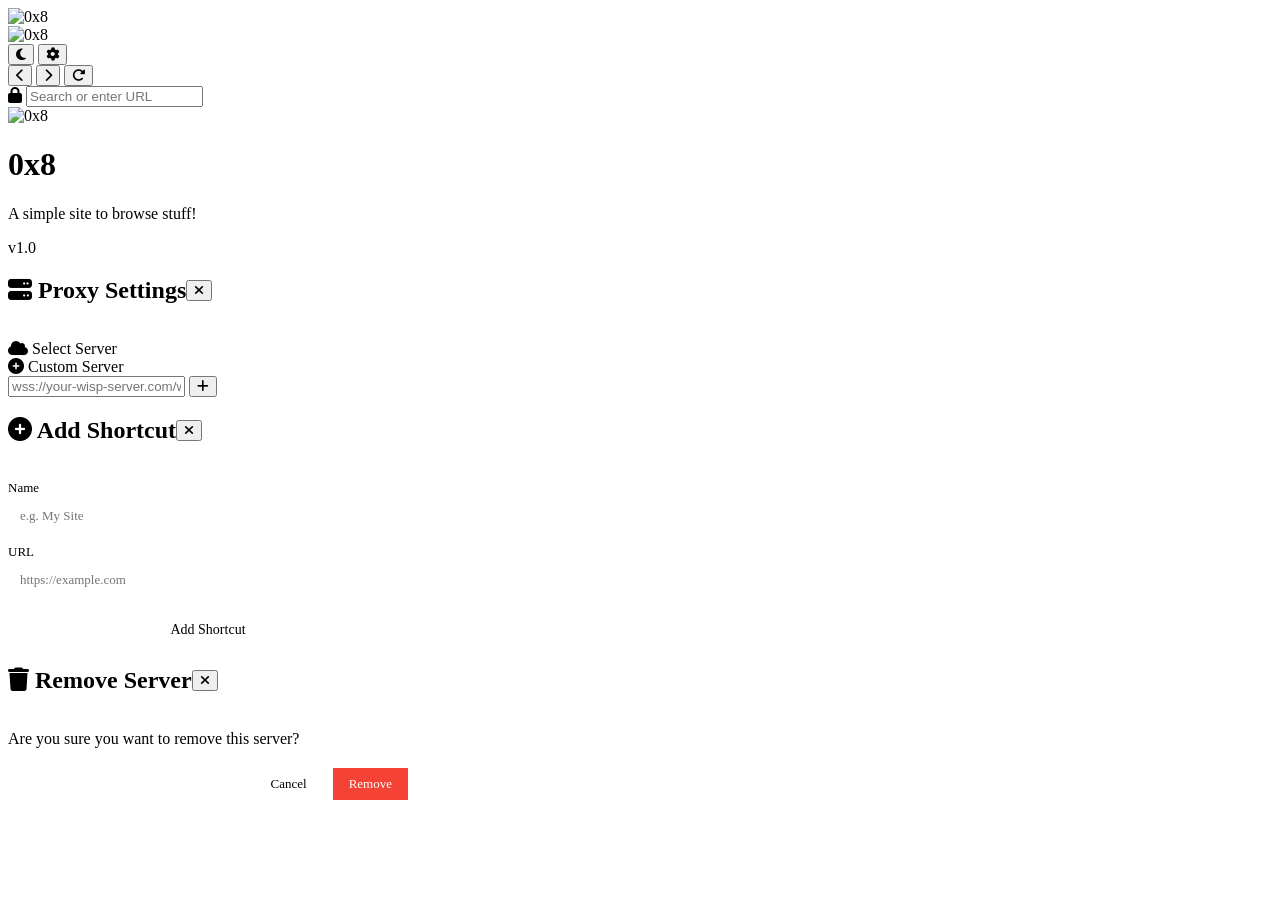
==== index.html @ 161ea28d "index." ====
<!DOCTYPE html>
<html lang="en">
<head>
  <meta charset="UTF-8" />
  <meta name="viewport" content="width=device-width, initial-scale=1.0" />
  <title>0x8</title>
  <link rel="icon" href="imgs/icon.png" />
  <link rel="stylesheet" href="style.css" />
  <link rel="stylesheet" href="https://cdnjs.cloudflare.com/ajax/libs/font-awesome/6.5.0/css/all.min.css" />
  <script src="https://cdn.jsdelivr.net/gh/Destroyed12121/Staticsj@main/JS/scramjet.all.js" defer></script>
  <script type="module">
    import * as BareMux from "https://cdn.jsdelivr.net/npm/@mercuryworkshop/bare-mux/dist/index.mjs";
    window.BareMux = BareMux;
  </script>
</head>
<body>

  <div id="loading-screen">
    <img src="imgs/logo.png" alt="0x8" class="loading-logo" />
    <div class="loading-track"><div class="loading-bar"></div></div>

  </div>

  <div id="app">
    <div class="bg-orb" aria-hidden="true"></div>
    <div class="bg-orb bg-orb--bottom" aria-hidden="true"></div>

    <header class="header">
      <img src="imgs/logo.png" alt="0x8" class="header-logo" id="headerLogo" />
      <div class="tab-bar" id="tabsContainer" role="tablist"></div>
      <div class="header-controls">
        <button class="header-btn" id="themeToggle"><i class="fa-solid fa-moon"></i></button>
        <button class="header-btn" id="settingsBtn"><i class="fa-solid fa-gear"></i></button>
      </div>
    </header>

    <div class="nav-bar">
      <button class="nav-btn" id="backBtn"><i class="fa-solid fa-chevron-left"></i></button>
      <button class="nav-btn" id="fwdBtn"><i class="fa-solid fa-chevron-right"></i></button>
      <button class="nav-btn" id="reloadBtn"><i class="fa-solid fa-rotate-right"></i></button>
      <div class="address-wrapper">
        <i class="fa-solid fa-lock lock-icon"></i>
        <input type="text" id="addressBar" placeholder="Search or enter URL" autocomplete="off" />
      </div>
    </div>

    <div class="loading-bar-container"><div class="loading-bar-progress" id="loadingBar"></div></div>

    <div class="main-content">
      <div class="brand-col" id="brandCol">
        <img src="imgs/logo.png" alt="0x8" class="big-logo" />
        <h1>0x8</h1>
        <p>A simple site to browse stuff!</p>
        <span class="tagline">v1.0</span>
      </div>
      <div class="viewport" id="viewport"></div>
    </div>
  </div>

  <div class="modal-overlay" id="wispModal">
    <div class="modal-card">
      <div style="display:flex;align-items:center;margin-bottom:16px;">
        <h2><i class="fa-solid fa-server"></i> Proxy Settings</h2>
        <button class="close-btn" id="closeWispModal"><i class="fa-solid fa-xmark"></i></button>
      </div>
      <div class="section-title"><i class="fa-solid fa-cloud"></i> Select Server</div>
      <div class="server-list" id="serverList"></div>
      <div class="section-title"><i class="fa-solid fa-plus-circle"></i> Custom Server</div>
      <div class="custom-input-group">
        <input type="text" id="customWispInput" placeholder="wss://your-wisp-server.com/wisp/" />
        <button id="saveCustomWisp"><i class="fa-solid fa-plus"></i></button>
      </div>
    </div>
  </div>

  <div class="modal-overlay" id="shortcutModal">
    <div class="modal-card" style="max-width:400px;">
      <div style="display:flex;align-items:center;margin-bottom:16px;">
        <h2><i class="fa-solid fa-plus-circle"></i> Add Shortcut</h2>
        <button class="close-btn" id="closeShortcutModal"><i class="fa-solid fa-xmark"></i></button>
      </div>
      <form id="shortcutForm">
        <div style="margin-bottom:12px;">
          <label style="display:block;font-size:13px;color:var(--text-secondary);margin-bottom:4px;">Name</label>
          <input type="text" id="shortcutName" placeholder="e.g. My Site" style="width:100%;background:var(--bg-glass);border:1px solid var(--border-glass);border-radius:var(--radius-sm);padding:8px 12px;color:var(--text-primary);font-size:13px;font-family:var(--font);outline:none;" />
        </div>
        <div style="margin-bottom:16px;">
          <label style="display:block;font-size:13px;color:var(--text-secondary);margin-bottom:4px;">URL</label>
          <input type="text" id="shortcutUrl" placeholder="https://example.com" style="width:100%;background:var(--bg-glass);border:1px solid var(--border-glass);border-radius:var(--radius-sm);padding:8px 12px;color:var(--text-primary);font-size:13px;font-family:var(--font);outline:none;" />
        </div>
        <button type="submit" style="width:100%;padding:10px;background:var(--bg-glass);border:1px solid var(--border-glass);border-radius:var(--radius-sm);color:var(--text-primary);font-size:14px;font-family:var(--font);cursor:pointer;transition:var(--transition);">Add Shortcut</button>
      </form>
    </div>
  </div>

  <div class="modal-overlay" id="confirmModal">
    <div class="modal-card" style="max-width:400px;">
      <div style="display:flex;align-items:center;margin-bottom:16px;">
        <h2><i class="fa-solid fa-trash"></i> Remove Server</h2>
        <button class="close-btn" id="closeConfirmModal"><i class="fa-solid fa-xmark"></i></button>
      </div>
      <p style="color:var(--text-secondary);margin-bottom:20px;">Are you sure you want to remove this server?</p>
      <div style="display:flex;gap:10px;justify-content:flex-end;">
        <button id="confirmDeleteNo" style="padding:8px 16px;background:var(--bg-glass);border:1px solid var(--border-glass);border-radius:var(--radius-sm);color:var(--text-secondary);cursor:pointer;font-family:var(--font);font-size:13px;">Cancel</button>
        <button id="confirmDeleteYes" style="padding:8px 16px;background:#f44336;border:none;border-radius:var(--radius-sm);color:white;cursor:pointer;font-family:var(--font);font-size:13px;">Remove</button>
      </div>
    </div>
  </div>

  <div id="toast-container" role="status" aria-live="polite"></div>

  <script src="js/utils.js" defer></script>
  <script src="js/proxy.js" defer></script>
  <script src="js/tabs.js" defer></script>
  <script src="js/settings.js" defer></script>
  <script src="js/main.js" defer></script>
</body>
</html>
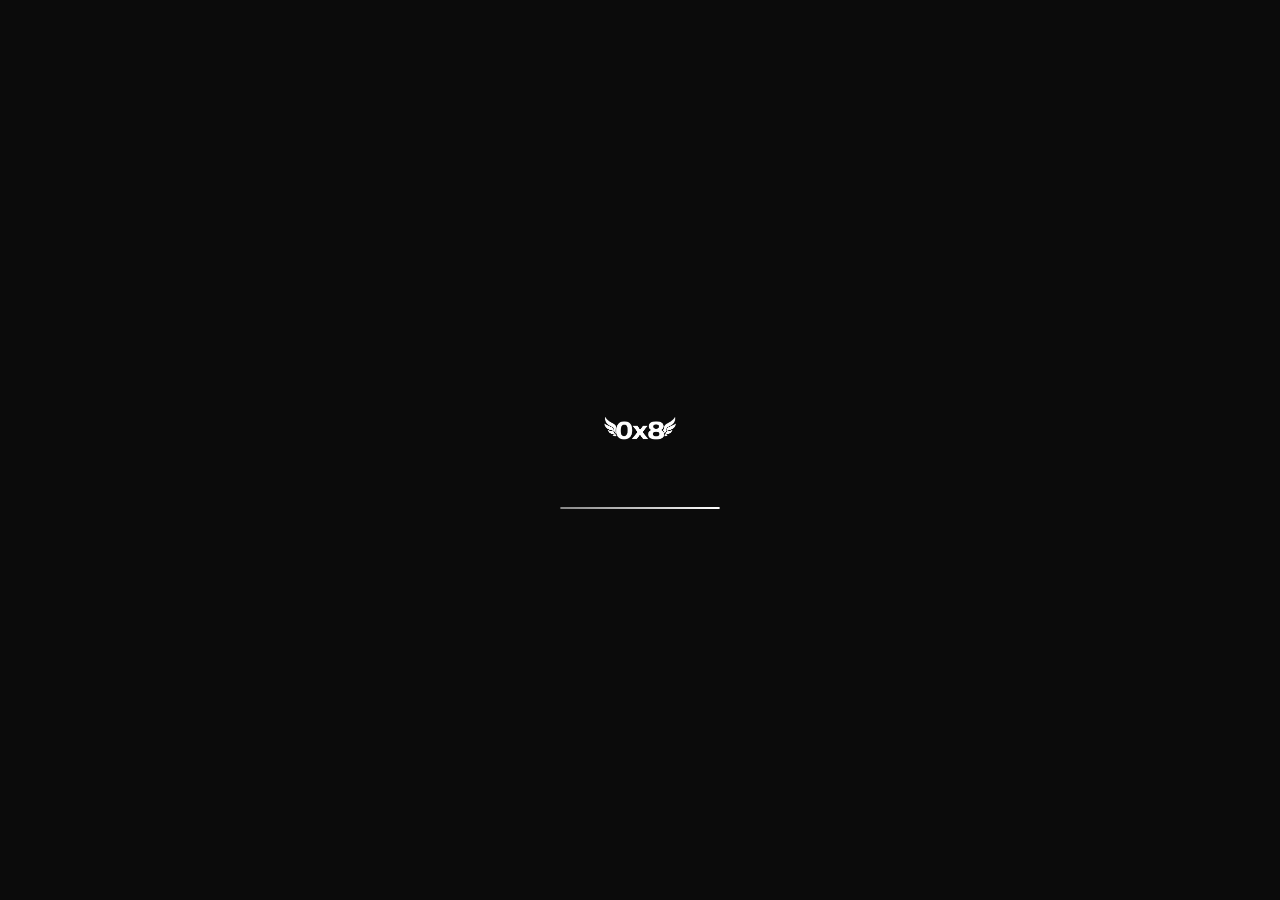
==== commit 106b8039: "Update BareMux import to version 2.1.7" ====
--- a/index.html
+++ b/index.html
@@ -9,7 +9,7 @@
   <link rel="stylesheet" href="https://cdnjs.cloudflare.com/ajax/libs/font-awesome/6.5.0/css/all.min.css" />
   <script src="https://cdn.jsdelivr.net/gh/Destroyed12121/Staticsj@main/JS/scramjet.all.js" defer></script>
   <script type="module">
-    import * as BareMux from "https://cdn.jsdelivr.net/npm/@mercuryworkshop/bare-mux/dist/index.mjs";
+    import * as BareMux from "https://cdn.jsdelivr.net/npm/@mercuryworkshop/bare-mux@2.1.7/dist/index.mjs";
     window.BareMux = BareMux;
   </script>
 </head>
--- a/style.css
+++ b/style.css
@@ -0,0 +1,813 @@
+* {
+  margin: 0;
+  padding: 0;
+  box-sizing: border-box;
+}
+
+:root {
+  --bg-primary: #0b0b0b;
+  --bg-secondary: #131313;
+  --bg-elevated: #1a1a1a;
+  --bg-glass: rgba(255, 255, 255, 0.04);
+  --border-glass: rgba(255, 255, 255, 0.06);
+  --text-primary: #f0f0f0;
+  --text-secondary: #a0a0a0;
+  --text-muted: #5a5a5a;
+  --shadow-heavy: 0 8px 40px rgba(0, 0, 0, 0.6);
+  --toast-bg: rgba(20, 20, 20, 0.92);
+  --orb-color: rgba(255, 255, 255, 0.035);
+  --border-strong: rgba(255, 255, 255, 0.08);
+  --font: 'Inter', system-ui, sans-serif;
+  --radius: 16px;
+  --radius-sm: 10px;
+  --transition: 0.3s cubic-bezier(0.25, 0.46, 0.45, 0.94);
+  --logo-filter: none;
+  --viewport-bg: transparent;
+}
+
+body.light-mode {
+  --bg-primary: #f4f4f7;
+  --bg-secondary: #ececf0;
+  --bg-elevated: #ffffff;
+  --bg-glass: rgba(0, 0, 0, 0.03);
+  --border-glass: rgba(0, 0, 0, 0.06);
+  --text-primary: #161616;
+  --text-secondary: #3a3a3a;
+  --text-muted: #7a7a7a;
+  --shadow-heavy: 0 8px 40px rgba(0, 0, 0, 0.08);
+  --toast-bg: rgba(255, 255, 255, 0.96);
+  --orb-color: rgba(0, 0, 0, 0.04);
+  --border-strong: rgba(0, 0, 0, 0.08);
+  --logo-filter: invert(1);
+  --viewport-bg: transparent;
+}
+
+html, body {
+  height: 100%;
+  font-family: var(--font);
+  background: var(--bg-primary);
+  color: var(--text-primary);
+  -webkit-font-smoothing: antialiased;
+  overflow: hidden;
+  transition: background 0.4s, color 0.3s;
+}
+
+body::before {
+  content: '';
+  position: fixed;
+  inset: 0;
+  background-image: url("data:image/svg+xml,%3Csvg viewBox='0 0 256 256' xmlns='http://www.w3.org/2000/svg'%3E%3Cfilter id='noiseFilter'%3E%3CfeTurbulence type='fractalNoise' baseFrequency='0.85' numOctaves='4' stitchTiles='stitch'/%3E%3C/filter%3E%3Crect width='100%25' height='100%25' filter='url(%23noiseFilter)' opacity='0.6'/%3E%3C/svg%3E");
+  background-repeat: repeat;
+  background-size: 180px 180px;
+  pointer-events: none;
+  z-index: 9999;
+  opacity: 0.06;
+  mix-blend-mode: overlay;
+  transition: opacity 0.4s;
+}
+body.light-mode::before {
+  opacity: 0.04;
+  mix-blend-mode: multiply;
+}
+
+::-webkit-scrollbar { width: 4px; }
+::-webkit-scrollbar-thumb { background: #444; border-radius: 4px; }
+body.light-mode ::-webkit-scrollbar-thumb { background: #bbb; }
+
+#loading-screen {
+  position: fixed;
+  inset: 0;
+  z-index: 9999;
+  display: flex;
+  flex-direction: column;
+  align-items: center;
+  justify-content: center;
+  background: var(--bg-primary);
+  transition: opacity 0.8s ease, visibility 0.8s ease;
+}
+#loading-screen.hidden {
+  opacity: 0;
+  visibility: hidden;
+  pointer-events: none;
+}
+.loading-logo {
+  width: 80px;
+  height: 80px;
+  object-fit: contain;
+  animation: logoPulse 1.6s ease-in-out infinite alternate, logoFadeIn 0.8s ease forwards;
+  filter: var(--logo-filter);
+  transition: filter 0.4s;
+}
+@keyframes logoFadeIn {
+  0% { opacity: 0; transform: scale(0.92); }
+  100% { opacity: 1; transform: scale(1); }
+}
+@keyframes logoPulse {
+  0% { transform: scale(1); filter: drop-shadow(0 0 8px rgba(255, 255, 255, 0.04)) var(--logo-filter, none); }
+  100% { transform: scale(1.05); filter: drop-shadow(0 0 24px rgba(255, 255, 255, 0.07)) var(--logo-filter, none); }
+}
+.loading-track {
+  margin-top: 36px;
+  width: 160px;
+  height: 2px;
+  background: #222;
+  border-radius: 4px;
+  overflow: hidden;
+}
+body.light-mode .loading-track { background: #ddd; }
+.loading-bar {
+  height: 100%;
+  width: 0%;
+  background: linear-gradient(90deg, #888, #fff, #888);
+  background-size: 200% 100%;
+  border-radius: 4px;
+  animation: loadProgress 2.4s cubic-bezier(0.65, 0, 0.35, 1) forwards, shimmer 1.2s ease infinite alternate;
+}
+@keyframes loadProgress {
+  0% { width: 0%; }
+  22% { width: 20%; }
+  48% { width: 48%; }
+  74% { width: 76%; }
+  100% { width: 100%; }
+}
+@keyframes shimmer {
+  0% { background-position: 0% 0%; }
+  100% { background-position: 200% 0%; }
+}
+.loading-label {
+  margin-top: 18px;
+  font-size: 11px;
+  letter-spacing: 2.5px;
+  text-transform: uppercase;
+  color: var(--text-muted);
+  font-weight: 400;
+  opacity: 0.6;
+}
+
+#app {
+  display: none;
+  height: 100vh;
+  width: 100vw;
+  flex-direction: column;
+  background: var(--bg-primary);
+  opacity: 0;
+  transition: opacity 0.9s, background 0.4s;
+  position: relative;
+  overflow: hidden;
+}
+#app.visible {
+  display: flex;
+  opacity: 1;
+}
+
+.bg-orb {
+  position: fixed;
+  top: -30%;
+  right: -20%;
+  width: 70vw;
+  height: 70vw;
+  max-width: 700px;
+  max-height: 700px;
+  border-radius: 50%;
+  background: radial-gradient(circle, var(--orb-color) 0%, transparent 70%);
+  pointer-events: none;
+  z-index: 0;
+  animation: orbFloat 14s ease-in-out infinite alternate;
+  transition: background 0.6s;
+}
+.bg-orb--bottom {
+  top: auto;
+  bottom: -30%;
+  right: auto;
+  left: -20%;
+  width: 60vw;
+  height: 60vw;
+  max-width: 500px;
+  max-height: 500px;
+  animation-duration: 18s;
+  animation-delay: -4s;
+}
+@keyframes orbFloat {
+  0% { transform: translate(0, 0) scale(1); }
+  33% { transform: translate(20px, -30px) scale(1.04); }
+  66% { transform: translate(-10px, 20px) scale(0.96); }
+  100% { transform: translate(15px, -10px) scale(1.02); }
+}
+
+.header {
+  position: relative;
+  z-index: 2;
+  display: flex;
+  align-items: center;
+  justify-content: space-between;
+  padding: 10px 20px;
+  flex-shrink: 0;
+  border-bottom: 1px solid var(--border-glass);
+  backdrop-filter: blur(12px);
+  -webkit-backdrop-filter: blur(12px);
+  background: rgba(11, 11, 11, 0.5);
+  transition: background 0.4s, border-color 0.3s;
+  gap: 12px;
+}
+body.light-mode .header {
+  background: rgba(255, 255, 255, 0.6);
+  border-bottom-color: rgba(0, 0, 0, 0.04);
+}
+.header-logo {
+  height: 30px;
+  width: auto;
+  object-fit: contain;
+  filter: var(--logo-filter);
+  transition: filter 0.4s, transform 0.4s cubic-bezier(0.34, 1.56, 0.64, 1);
+  flex-shrink: 0;
+  cursor: pointer;
+}
+.header-logo:hover { transform: rotate(-2deg) scale(1.04); }
+
+.tab-bar {
+  display: flex;
+  align-items: center;
+  gap: 4px;
+  flex: 1;
+  overflow-x: auto;
+  padding: 2px 0;
+  min-width: 0;
+}
+.tab-bar::-webkit-scrollbar { height: 0; }
+.tab {
+  display: flex;
+  align-items: center;
+  gap: 6px;
+  padding: 4px 10px 4px 12px;
+  background: var(--bg-glass);
+  border: 1px solid var(--border-glass);
+  border-radius: 8px;
+  font-size: 12px;
+  font-weight: 450;
+  color: var(--text-secondary);
+  white-space: nowrap;
+  cursor: pointer;
+  transition: var(--transition);
+  flex-shrink: 0;
+  font-family: var(--font);
+}
+.tab:hover {
+  background: rgba(255, 255, 255, 0.08);
+  color: var(--text-primary);
+}
+body.light-mode .tab:hover { background: rgba(0, 0, 0, 0.05); }
+.tab.active {
+  background: var(--bg-elevated);
+  border-color: var(--border-strong);
+  color: var(--text-primary);
+  box-shadow: 0 2px 12px rgba(0, 0, 0, 0.2);
+}
+body.light-mode .tab.active {
+  background: #ffffff;
+  box-shadow: 0 2px 12px rgba(0, 0, 0, 0.06);
+}
+.tab .tab-favicon { width: 16px; height: 16px; flex-shrink: 0; }
+.tab .tab-spinner {
+  width: 14px; height: 14px;
+  border: 2px solid var(--border-glass);
+  border-top-color: var(--text-secondary);
+  border-radius: 50%;
+  animation: spin 0.8s linear infinite;
+  flex-shrink: 0;
+}
+@keyframes spin { to { transform: rotate(360deg); } }
+.tab .tab-close {
+  opacity: 0.4;
+  font-size: 12px;
+  transition: var(--transition);
+  background: transparent;
+  border: none;
+  color: inherit;
+  cursor: pointer;
+  padding: 0 2px;
+  line-height: 1;
+}
+.tab .tab-close:hover { opacity: 1; }
+.tab-add {
+  background: transparent;
+  border: 1px dashed var(--border-glass);
+  border-radius: 8px;
+  color: var(--text-muted);
+  padding: 4px 10px;
+  cursor: pointer;
+  font-size: 14px;
+  transition: var(--transition);
+  flex-shrink: 0;
+  display: flex;
+  align-items: center;
+  justify-content: center;
+}
+.tab-add:hover {
+  border-color: var(--text-secondary);
+  color: var(--text-secondary);
+}
+
+.header-controls {
+  display: flex;
+  align-items: center;
+  gap: 4px;
+  flex-shrink: 0;
+}
+.header-btn {
+  background: transparent;
+  border: none;
+  color: var(--text-secondary);
+  font-size: 16px;
+  padding: 6px 8px;
+  border-radius: var(--radius-sm);
+  cursor: pointer;
+  transition: var(--transition);
+  display: flex;
+  align-items: center;
+  justify-content: center;
+  opacity: 0.7;
+}
+.header-btn:hover {
+  background: var(--bg-glass);
+  color: var(--text-primary);
+  opacity: 1;
+}
+.header-btn:active { transform: scale(0.92); }
+body.light-mode .header-btn:hover { background: rgba(0, 0, 0, 0.05); }
+
+.nav-bar {
+  display: flex;
+  align-items: center;
+  gap: 6px;
+  padding: 8px 20px;
+  background: rgba(11, 11, 11, 0.3);
+  backdrop-filter: blur(8px);
+  -webkit-backdrop-filter: blur(8px);
+  border-bottom: 1px solid var(--border-glass);
+  flex-shrink: 0;
+  transition: background 0.4s, border-color 0.3s;
+}
+body.light-mode .nav-bar { background: rgba(255, 255, 255, 0.3); }
+.nav-btn {
+  background: transparent;
+  border: none;
+  color: var(--text-secondary);
+  font-size: 16px;
+  padding: 6px 8px;
+  border-radius: var(--radius-sm);
+  cursor: pointer;
+  transition: var(--transition);
+  opacity: 0.7;
+}
+.nav-btn:hover {
+  background: var(--bg-glass);
+  color: var(--text-primary);
+  opacity: 1;
+}
+body.light-mode .nav-btn:hover { background: rgba(0, 0, 0, 0.05); }
+.nav-btn:disabled {
+  opacity: 0.2;
+  pointer-events: none;
+}
+
+.address-wrapper {
+  flex: 1;
+  display: flex;
+  align-items: center;
+  gap: 6px;
+  background: var(--bg-glass);
+  border: 1px solid var(--border-glass);
+  border-radius: var(--radius-sm);
+  padding: 0 12px;
+  transition: var(--transition);
+}
+.address-wrapper:focus-within {
+  border-color: var(--border-strong);
+  box-shadow: 0 0 0 1px rgba(255, 255, 255, 0.03);
+}
+body.light-mode .address-wrapper:focus-within {
+  box-shadow: 0 0 0 1px rgba(0, 0, 0, 0.02);
+}
+.address-wrapper input {
+  flex: 1;
+  background: transparent;
+  border: none;
+  outline: none;
+  color: var(--text-primary);
+  font-size: 14px;
+  font-family: var(--font);
+  padding: 8px 0;
+  min-width: 0;
+}
+.address-wrapper input::placeholder {
+  color: var(--text-muted);
+  opacity: 0.7;
+}
+.address-wrapper .lock-icon {
+  color: var(--text-muted);
+  font-size: 13px;
+  opacity: 0.6;
+}
+
+.loading-bar-container {
+  height: 2px;
+  background: transparent;
+  position: relative;
+  flex-shrink: 0;
+}
+.loading-bar-progress {
+  height: 100%;
+  width: 0%;
+  background: linear-gradient(90deg, #888, #fff);
+  transition: width 0.3s ease, opacity 0.3s;
+  opacity: 0;
+}
+
+.main-content {
+  position: relative;
+  z-index: 2;
+  flex: 1;
+  display: flex;
+  align-items: stretch;
+  justify-content: center;
+  padding: 16px 20px 20px;
+  gap: 24px;
+  max-width: 1200px;
+  margin: 0 auto;
+  width: 100%;
+  min-height: 0;
+  overflow: hidden;
+}
+
+.brand-col {
+  flex: 0 0 180px;
+  display: flex;
+  flex-direction: column;
+  align-items: flex-start;
+  justify-content: center;
+  gap: 10px;
+  max-width: 220px;
+  transition: opacity 0.3s, transform 0.3s;
+}
+.brand-col.hidden {
+  opacity: 0;
+  transform: translateX(-20px);
+  pointer-events: none;
+  width: 0;
+  flex: 0 0 0;
+  overflow: hidden;
+  margin: 0;
+  padding: 0;
+}
+.brand-col .big-logo {
+  width: 100%;
+  max-width: 140px;
+  height: auto;
+  object-fit: contain;
+  filter: var(--logo-filter);
+  transition: filter 0.4s;
+}
+.brand-col h1 {
+  font-size: 24px;
+  font-weight: 600;
+  letter-spacing: -0.5px;
+  color: var(--text-primary);
+}
+.brand-col p {
+  font-size: 13px;
+  color: var(--text-secondary);
+  font-weight: 400;
+  line-height: 1.4;
+  opacity: 0.8;
+}
+.brand-col .tagline {
+  font-size: 11px;
+  color: var(--text-muted);
+  letter-spacing: 0.6px;
+  text-transform: uppercase;
+  font-weight: 400;
+}
+
+.viewport {
+  flex: 1;
+  background: transparent;
+  border: none;
+  border-radius: 0;
+  overflow: hidden;
+  position: relative;
+  min-width: 0;
+  box-shadow: none;
+}
+.viewport iframe {
+  width: 100%;
+  height: 100%;
+  border: none;
+  background: transparent;
+  display: block;
+}
+
+/* Modals with animations */
+.modal-overlay {
+  position: fixed;
+  inset: 0;
+  z-index: 999;
+  background: rgba(0, 0, 0, 0.6);
+  backdrop-filter: blur(8px);
+  -webkit-backdrop-filter: blur(8px);
+  display: none;
+  align-items: center;
+  justify-content: center;
+  padding: 20px;
+  opacity: 0;
+  transition: opacity 0.3s ease;
+}
+.modal-overlay.open {
+  display: flex;
+  opacity: 1;
+}
+.modal-card {
+  background: var(--bg-secondary);
+  border: 1px solid var(--border-glass);
+  border-radius: var(--radius);
+  padding: 24px;
+  max-width: 480px;
+  width: 100%;
+  max-height: 80vh;
+  overflow-y: auto;
+  box-shadow: var(--shadow-heavy);
+  transform: scale(0.95);
+  transition: transform 0.3s ease;
+}
+.modal-overlay.open .modal-card {
+  transform: scale(1);
+}
+.modal-card h2 {
+  font-size: 18px;
+  font-weight: 600;
+  display: flex;
+  align-items: center;
+  gap: 10px;
+  margin-bottom: 16px;
+  color: var(--text-primary);
+}
+.modal-card .close-btn {
+  margin-left: auto;
+  background: transparent;
+  border: none;
+  color: var(--text-muted);
+  font-size: 20px;
+  cursor: pointer;
+  padding: 4px 8px;
+  transition: var(--transition);
+}
+.modal-card .close-btn:hover { color: var(--text-primary); }
+.modal-card .section-title {
+  font-size: 13px;
+  font-weight: 500;
+  color: var(--text-secondary);
+  margin: 16px 0 8px;
+  display: flex;
+  align-items: center;
+  gap: 8px;
+}
+.server-list {
+  display: flex;
+  flex-direction: column;
+  gap: 8px;
+}
+.wisp-option {
+  background: var(--bg-glass);
+  border: 1px solid var(--border-glass);
+  border-radius: var(--radius-sm);
+  padding: 10px 14px;
+  cursor: pointer;
+  transition: var(--transition);
+}
+.wisp-option:hover {
+  background: rgba(255, 255, 255, 0.06);
+  border-color: var(--border-strong);
+}
+.wisp-option.active { border-color: var(--text-secondary); }
+.wisp-option-header {
+  display: flex;
+  justify-content: space-between;
+  align-items: center;
+}
+.wisp-option-name {
+  font-weight: 500;
+  color: var(--text-primary);
+  font-size: 14px;
+  display: flex;
+  align-items: center;
+  gap: 6px;
+}
+.wisp-option-url {
+  font-size: 12px;
+  color: var(--text-muted);
+  margin-top: 4px;
+  word-break: break-all;
+}
+.server-status {
+  display: flex;
+  align-items: center;
+  gap: 8px;
+}
+.status-indicator {
+  width: 8px;
+  height: 8px;
+  border-radius: 50%;
+  background: var(--text-muted);
+}
+.status-indicator.status-success { background: #4caf50; }
+.status-indicator.status-error { background: #f44336; }
+.ping-text {
+  font-size: 11px;
+  color: var(--text-muted);
+}
+.delete-wisp-btn {
+  background: transparent;
+  border: none;
+  color: var(--text-muted);
+  cursor: pointer;
+  padding: 2px 6px;
+  border-radius: 4px;
+  transition: var(--transition);
+  font-size: 13px;
+}
+.delete-wisp-btn:hover {
+  color: #f44336;
+  background: rgba(244, 67, 54, 0.1);
+}
+.custom-input-group {
+  display: flex;
+  gap: 8px;
+  margin-top: 4px;
+}
+.custom-input-group input {
+  flex: 1;
+  background: var(--bg-glass);
+  border: 1px solid var(--border-glass);
+  border-radius: var(--radius-sm);
+  padding: 8px 12px;
+  color: var(--text-primary);
+  font-size: 13px;
+  font-family: var(--font);
+  outline: none;
+  transition: var(--transition);
+}
+.custom-input-group input:focus { border-color: var(--border-strong); }
+.custom-input-group button {
+  background: var(--bg-glass);
+  border: 1px solid var(--border-glass);
+  border-radius: var(--radius-sm);
+  padding: 8px 14px;
+  color: var(--text-secondary);
+  cursor: pointer;
+  transition: var(--transition);
+  font-size: 14px;
+}
+.custom-input-group button:hover {
+  background: rgba(255, 255, 255, 0.08);
+  color: var(--text-primary);
+}
+.toggle-switch {
+  width: 36px;
+  height: 20px;
+  background: var(--bg-glass);
+  border-radius: 12px;
+  border: 1px solid var(--border-glass);
+  cursor: pointer;
+  position: relative;
+  transition: var(--transition);
+}
+.toggle-switch.active { background: #4caf50; border-color: #4caf50; }
+.toggle-knob {
+  width: 16px;
+  height: 16px;
+  background: var(--text-primary);
+  border-radius: 50%;
+  position: absolute;
+  top: 1px;
+  left: 1px;
+  transition: var(--transition);
+}
+.toggle-switch.active .toggle-knob { left: 17px; }
+
+#toast-container {
+  position: fixed;
+  bottom: 24px;
+  right: 24px;
+  z-index: 9998;
+  display: flex;
+  flex-direction: column;
+  gap: 8px;
+  max-width: 360px;
+  width: 100%;
+  pointer-events: none;
+}
+.toast {
+  background: var(--toast-bg);
+  backdrop-filter: blur(16px);
+  border: 1px solid var(--border-glass);
+  border-radius: var(--radius-sm);
+  padding: 12px 16px;
+  display: flex;
+  align-items: center;
+  gap: 12px;
+  box-shadow: var(--shadow-heavy);
+  pointer-events: auto;
+  animation: toastSlide 0.4s cubic-bezier(0.34, 1.56, 0.64, 1) forwards;
+  transform: translateX(calc(100% + 30px));
+  opacity: 0;
+  transition: opacity 0.3s, transform 0.3s;
+}
+.toast.removing {
+  opacity: 0;
+  transform: translateX(calc(100% + 30px)) scale(0.96);
+}
+@keyframes toastSlide {
+  0% { transform: translateX(calc(100% + 30px)) scale(0.96); opacity: 0; }
+  100% { transform: translateX(0) scale(1); opacity: 1; }
+}
+.toast-icon {
+  font-size: 16px;
+  flex-shrink: 0;
+  width: 28px;
+  height: 28px;
+  display: flex;
+  align-items: center;
+  justify-content: center;
+  border-radius: 50%;
+  background: var(--bg-glass);
+  color: var(--text-secondary);
+}
+.toast-icon.info { color: #7ab7ff; }
+.toast-icon.success { color: #6fcf97; }
+.toast-icon.warning { color: #f2c94a; }
+.toast-icon.error { color: #f28b82; }
+.toast-body {
+  flex: 1;
+  min-width: 0;
+}
+.toast-title {
+  font-size: 13px;
+  font-weight: 500;
+  color: var(--text-primary);
+}
+.toast-message {
+  font-size: 12px;
+  color: var(--text-secondary);
+  opacity: 0.8;
+  margin-top: 1px;
+}
+.toast-close {
+  background: transparent;
+  border: none;
+  color: var(--text-muted);
+  font-size: 13px;
+  padding: 4px 6px;
+  cursor: pointer;
+  border-radius: 6px;
+  transition: var(--transition);
+  opacity: 0.5;
+}
+.toast-close:hover {
+  background: var(--bg-glass);
+  opacity: 1;
+  color: var(--text-primary);
+}
+
+@media (max-width: 820px) {
+  .main-content { flex-direction: column; padding: 12px 16px 16px; gap: 16px; }
+  .brand-col { flex: none; width: 100%; max-width: 100%; align-items: center; text-align: center; padding-bottom: 8px; border-bottom: 1px solid var(--border-glass); }
+  .brand-col .big-logo { max-width: 100px; }
+  .brand-col h1 { font-size: 20px; }
+  .brand-col p { font-size: 12px; }
+  .viewport { height: 60vh; min-height: 300px; }
+  .header { padding: 8px 12px; }
+  .header-logo { height: 26px; }
+  .tab { font-size: 11px; padding: 3px 8px 3px 10px; }
+  .tab .tab-close { display: none; }
+  .tab-add { padding: 3px 8px; font-size: 12px; }
+  .nav-bar { padding: 6px 12px; }
+  .nav-btn { font-size: 14px; padding: 4px 6px; }
+  .address-wrapper input { font-size: 13px; padding: 6px 0; }
+}
+@media (max-width: 500px) {
+  .header-logo { height: 22px; }
+  .tab { font-size: 10px; padding: 2px 6px 2px 8px; gap: 4px; }
+  .tab .tab-favicon { width: 12px; height: 12px; }
+  .tab-add { padding: 2px 6px; font-size: 11px; }
+  .header-btn { font-size: 14px; padding: 4px 6px; }
+  .nav-btn { font-size: 12px; padding: 4px 4px; }
+  .address-wrapper { padding: 0 8px; }
+  .address-wrapper input { font-size: 12px; }
+  .main-content { padding: 8px 10px 12px; gap: 12px; }
+  .brand-col .big-logo { max-width: 70px; }
+  .brand-col h1 { font-size: 18px; }
+  .brand-col p { font-size: 11px; }
+  .viewport { height: 50vh; min-height: 200px; }
+  .modal-card { padding: 16px; }
+  #toast-container { bottom: 12px; right: 12px; left: 12px; max-width: none; }
+  .toast { padding: 10px 14px; }
+}
